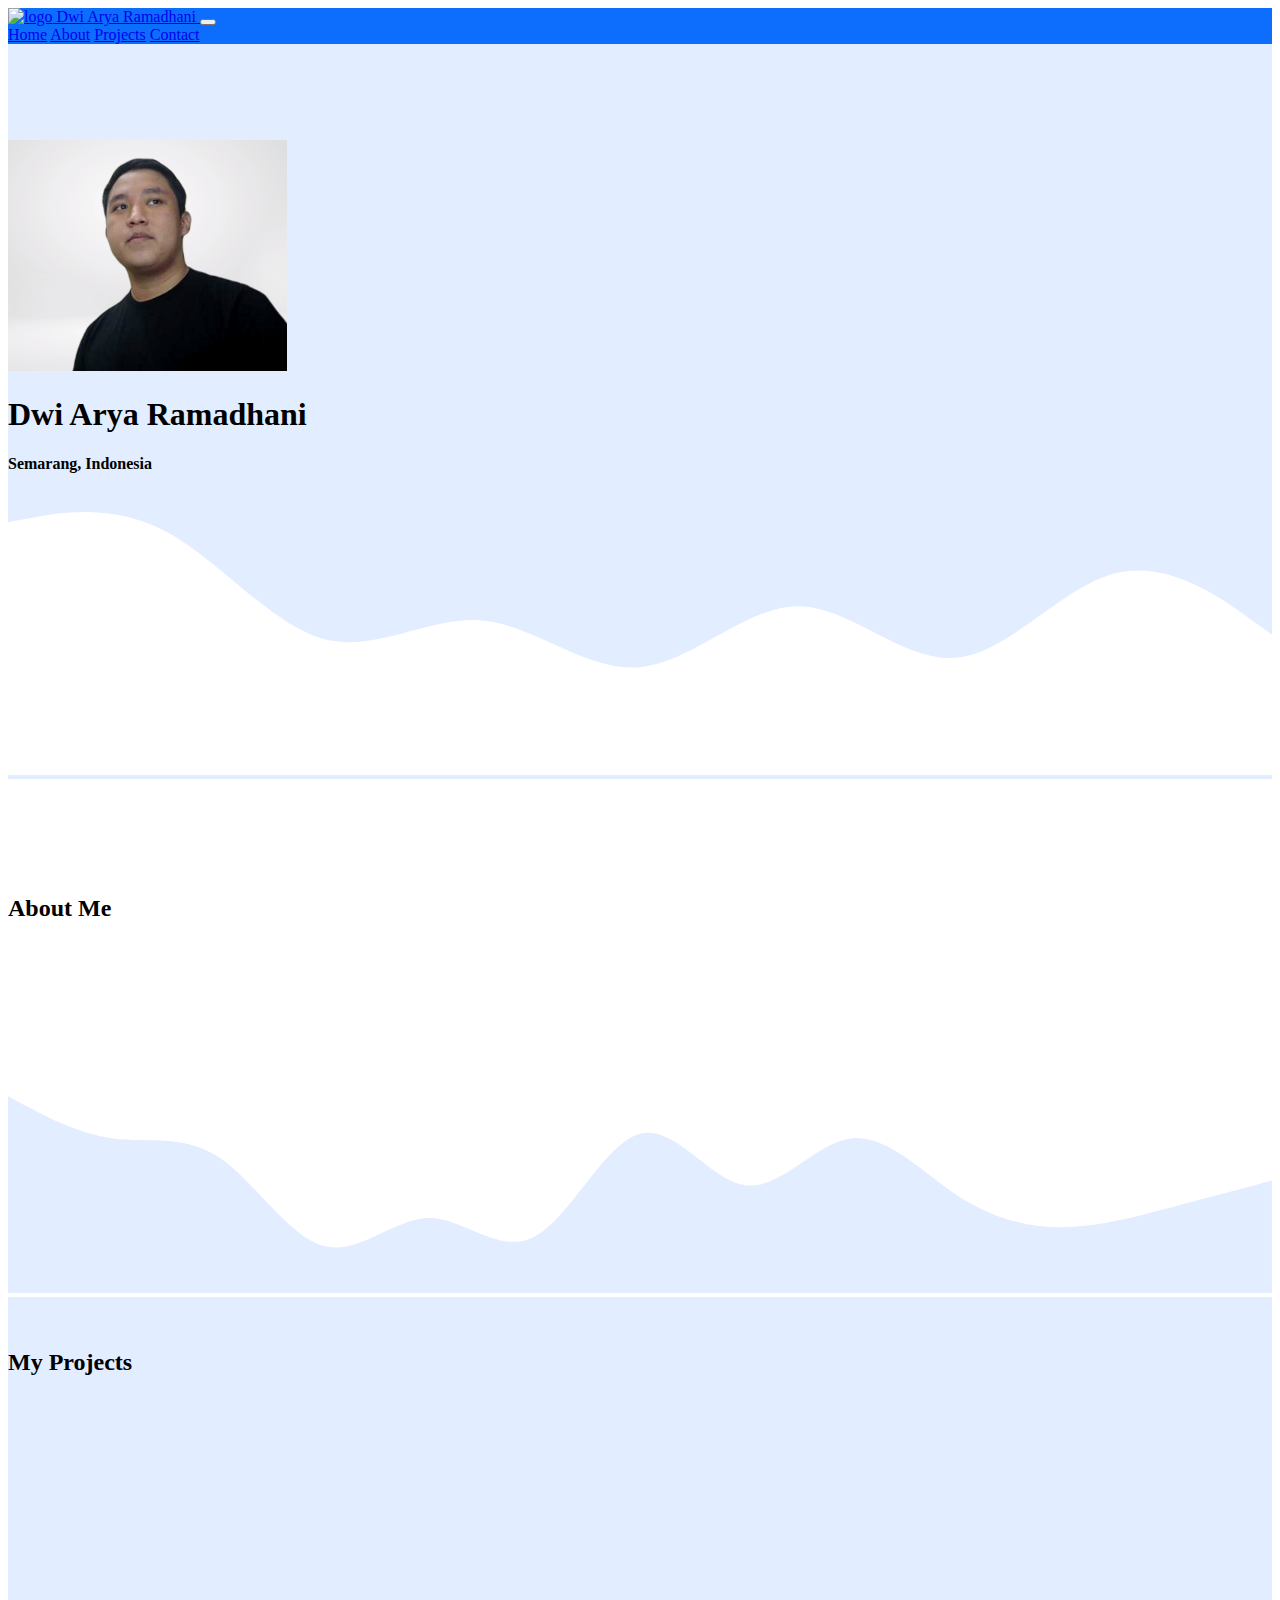
==== index.html @ 23745560 "Update Project 8 - Index" ====
<!doctype html>
<html lang="en">

<head>
    <!-- favicon -->
    <link rel="shortcut icon" href="images/favicon.ico" type="image/x-icon">
    <!-- Required meta tags -->
    <meta charset="utf-8">
    <meta name="viewport" content="width=device-width, initial-scale=1">

    <!-- Bootstrap Icons-->
    <link rel="stylesheet" href="https://cdn.jsdelivr.net/npm/bootstrap-icons@1.8.1/font/bootstrap-icons.css">

    <!-- AOS (Animate on Scroll Lib) -->
    <link rel="stylesheet" href="https://unpkg.com/aos@next/dist/aos.css" />

    <!-- Bootstrap CSS -->
    <link href="https://cdn.jsdelivr.net/npm/bootstrap@5.1.3/dist/css/bootstrap.min.css" rel="stylesheet"
        integrity="sha384-1BmE4kWBq78iYhFldvKuhfTAU6auU8tT94WrHftjDbrCEXSU1oBoqyl2QvZ6jIW3" crossorigin="anonymous">

    <!-- MDB -->
    <link href="https://cdnjs.cloudflare.com/ajax/libs/mdb-ui-kit/6.1.0/mdb.min.css" rel="stylesheet" />

    <!-- My CSS -->
    <link rel="stylesheet" href="styles.css">

    <!-- FontAwesome -->
    <link rel="stylesheet" href="https://cdnjs.cloudflare.com/ajax/libs/font-awesome/6.2.1/css/all.min.css"
        integrity="sha512-MV7K8+y+gLIBoVD59lQIYicR65iaqukzvf/nwasF0nqhPay5w/9lJmVM2hMDcnK1OnMGCdVK+iQrJ7lzPJQd1w=="
        crossorigin="anonymous" referrerpolicy="no-referrer" />

    <title>Portfolio - Dwi Arya Ramadhani</title>
</head>

<body>
    <!-- Navbar -->
    <nav class="navbar navbar-expand-lg navbar-dark shadow-sm fixed-top" style="background-color: #0d6efd;">
        <div class="container">
            <a class="navbar-brand" href="#">
                <img src="images/favicon.ico" alt="logo" width="30" height="24">
                Dwi Arya Ramadhani
            </a>
            <button class="navbar-toggler" type="button" data-bs-toggle="collapse" data-bs-target="#navbarNavAltMarkup"
                aria-controls="navbarNavAltMarkup" aria-expanded="false" aria-label="Toggle navigation">
                <span class="navbar-toggler-icon">
                    <i class="fa-solid fa-bars mt-1"></i>
                </span>
            </button>
            <div class="collapse navbar-collapse" id="navbarNavAltMarkup">
                <div class="navbar-nav ms-auto">
                    <a class="nav-link active" aria-current="page" href="#">Home</a>
                    <a class="nav-link" href="#about">About</a>
                    <a class="nav-link" href="#projects">Projects</a>
                    <a class="nav-link" href="#contact">Contact</a>
                </div>
            </div>
        </div>
    </nav>
    <!-- End of Navbar -->

    <!-- Jumbotron -->
    <section class="jumbotron text-center">

        <img src="images/profile.png" alt="Dwi Arya R" class="rounded-circle shadow">
        <h1 class="display-4 mt-2">Dwi Arya Ramadhani</h1>
        <h4 class="loc"><i class="fa-solid fa-map-location-dot"></i> Semarang, Indonesia</h4>
        <p class="lead"></p>
        <svg xmlns="http://www.w3.org/2000/svg" viewBox="0 0 1440 320">
            <path fill="#FFFF" fill-opacity="1"
                d="M0,32L30,26.7C60,21,120,11,180,42.7C240,75,300,149,360,165.3C420,181,480,139,540,144C600,149,660,203,720,197.3C780,192,840,128,900,128C960,128,1020,192,1080,186.7C1140,181,1200,107,1260,90.7C1320,75,1380,117,1410,138.7L1440,160L1440,320L1410,320C1380,320,1320,320,1260,320C1200,320,1140,320,1080,320C1020,320,960,320,900,320C840,320,780,320,720,320C660,320,600,320,540,320C480,320,420,320,360,320C300,320,240,320,180,320C120,320,60,320,30,320L0,320Z"
                style="--darkreader-inline-fill:#181a1b;"></path>
        </svg>
    </section>
    <!-- End of Jumbotron-->

    <!-- About -->
    <section id="about">
        <div class="container">
            <div class="row text-center mb-3">
                <div class="col">
                    <h2>About Me</h2>
                </div>
            </div>
            <div class="row justify-content-center fs-5" style="text-align: justify;">
                <div class="col-md-9" data-aos="fade-right" data-aos-offset="350" data-aos-duration="1000">
                    <p><b>Dwi Arya Ramadhani</b> biasa dipanggil "Arya", saya merupakan mahasiswa Teknik Informatika
                        Universitas Dian Nuswantoro yang memiliki
                        ketertarikan dan keahlian dalam mengembangkan dan mengelola aplikasi website maupun mobile.
                        Memiliki pengalaman dalam membuat dan mengelola aplikasi website seperti landing page, e-commerce/marketplace, dashboard
                        IoT, layanan konsultasi online, dan aplikasi pendaftaran kompetensi. Serta aplikasi mobile android seperti QR/Barcode Scanner, dan real-time dashboard dengan memanfaatkan IoT.</p>
                </div>
            </div>
        </div>
        <svg xmlns="http://www.w3.org/2000/svg" viewBox="0 0 1440 320">
            <path fill="#e2edff" fill-opacity="1"
                d="M0,96L20,106.7C40,117,80,139,120,144C160,149,200,139,240,165.3C280,192,320,256,360,266.7C400,277,440,235,480,234.7C520,235,560,277,600,256C640,235,680,149,720,138.7C760,128,800,192,840,197.3C880,203,920,149,960,144C1000,139,1040,181,1080,208C1120,235,1160,245,1200,245.3C1240,245,1280,235,1320,224C1360,213,1400,203,1420,197.3L1440,192L1440,320L1420,320C1400,320,1360,320,1320,320C1280,320,1240,320,1200,320C1160,320,1120,320,1080,320C1040,320,1000,320,960,320C920,320,880,320,840,320C800,320,760,320,720,320C680,320,640,320,600,320C560,320,520,320,480,320C440,320,400,320,360,320C320,320,280,320,240,320C200,320,160,320,120,320C80,320,40,320,20,320L0,320Z">
            </path>
        </svg>
    </section>
    <!-- End of About-->

    <!-- Projects -->
    <section id="projects">
        <div class="container mt-5">
            <div class="row text-center mb-3 justify-content-center">
                <div class="col">
                    <h2>My Projects</h2>
                </div>
            </div>
            <div class="row justify-content-center">
                <div class="row row-cols-1 row-cols-md-3 g-4">
                    <div class="col">
                        <div class="card h-100" data-aos="zoom-out-up" data-aos-offset="250" data-aos-duration="1000">
                            <img src="images/projects/webdartgamecorner.png" class="card-img-top mt-3"
                                alt="DartGameCorner" id="project1" style="cursor: pointer;">
                            <div class="card-body">
                                <h5 class="card-title" id="projectname1">DartGameCorner</h5>
                                <p class="card-text text-truncate" id="deskripsi1">Sebuah website e-commerce yang
                                    menyediakan berbagai produk digital dan layanan consignment game online dengan
                                    region Asia Pasifik. Pengguna dapat bertransaksi dan melakukan pembayaran secara
                                    online dengan berbagai macam pilihan payment gateway atau metode pembayaran yang
                                    telah disediakan.</p>
                                <a href="https://dartgamecorner.000webhostapp.com/" target="_blank"
                                    class="mt-auto btn-block text-center" id="prev1">Preview</a>
                            </div>
                        </div>
                    </div>
                    <div class="col">
                        <div class="card h-100" data-aos="zoom-out-up" data-aos-offset="250" data-aos-duration="1000">
                            <img src="images/projects/webpasariwak.png" class="card-img-top mt-3"
                                alt="PasarIwak E-Marketplace" id="project2" style="cursor: pointer;">
                            <div class="card-body">
                                <h5 class="card-title" id="projectname2">PasarIwak E-Marketplace</h5>
                                <p class="card-text text-truncate" id="deskripsi2">Aplikasi E-Marketplace ikan air tawar
                                    berbasis website yang menyediakan layanan jual beli untuk kelompok
                                    pembudidaya/petani ikan air tawar, penjual bibit dan pakan ikan dengan masyarakat
                                    yang dipantau langsung oleh Dinas Kelautan dan Perikanan setempat. Selain itu
                                    PasarIwak juga menyediakan layanan rekomendasi untuk pembelian bibit atau pakan ikan
                                    untuk pembudidaya/petani, serta layanan forum untuk melakukan diskusi secara online
                                    dengan dinas setempat maupun masyarakat.</p>
                                <a href="https://pasariwak.com/market" target="_blank"
                                    class="mt-auto btn-block text-center" id="prev2">Preview</a>
                            </div>
                        </div>
                    </div>
                    <div class="col">
                        <div class="card h-100" data-aos="zoom-out-up" data-aos-offset="250" data-aos-duration="1000">
                            <img src="images/projects/webiotpasariwak.png" class="card-img-top mt-3" alt="IoT PasarIwak"
                                id="project3" style="cursor: pointer;">
                            <div class="card-body">
                                <h5 class="card-title" id="projectname3">IoT PasarIwak</h5>
                                <p class="card-text text-truncate" id="deskripsi3">Dashboard dengan menerapkan konsep
                                    Internet of Things (IoT) untuk memonitoring data
                                    lingkungan kolam pembudidaya/petani ikan air tawar menggunakan Application
                                    Programming Interface (API) untuk menerima data lingkungan dari alat sensor Arduino
                                    secara realtime.
                                </p>
                                <a href="https://iot.pasariwak.com/" target="_blank"
                                    class="mt-auto btn-block text-center" id="prev3">Preview</a>
                            </div>
                        </div>
                    </div>
                    <div class="col">
                        <div class="card h-100" data-aos="zoom-out-up" data-aos-offset="250" data-aos-duration="1000">
                            <img src="images/projects/websithole.png" class="card-img-top mt-3"
                                alt="SITHOLE - Pengadilan Negeri Kota Semarang" id="project4" style="cursor: pointer;">
                            <div class="card-body">
                                <h5 class="card-title" id="projectname4">SITHOLE - Pengadilan Negeri Kota Semarang</h5>
                                <p class="card-text text-truncate" id="deskripsi4">Aplikasi layanan konsultasi
                                    hukum berbasis website yang menyediakan layanan konsultasi berupa meeting
                                    video online, live chat online, serta pendataan konsultasi offline.</p>
                                <a href="https://pn-semarangkota.go.id/sithole/" target="_blank"
                                    class="mt-auto btn-block text-center" id="prev4">Preview</a>
                            </div>
                        </div>
                    </div>
                    <div class="col">
                        <div class="card h-100" data-aos="zoom-out-up" data-aos-offset="250" data-aos-duration="1000">
                            <img src="images/projects/iotpasariwakapp.png" class="card-img-top mt-3"
                                alt="QRBarcode Scanner App" id="project5" style="cursor: pointer;">
                            <div class="card-body">
                                <h5 class="card-title" id="projectname5">Iot PasarIwak App</h5>
                                <p class="card-text text-truncate" id="deskripsi5">Aplikasi berbasis android yang
                                    bermanfaat untuk memantau kolam petani ikan dengan cara menampilkan data ph, suhu,
                                    dan intensitas cahaya secara realtime.</p>
                                <a href="#" target="_blank" class="mt-auto btn-block text-center" id="prev5">Preview</a>
                            </div>
                        </div>
                    </div>
                    <div class="col">
                        <div class="card h-100" data-aos="zoom-out-up" data-aos-offset="250" data-aos-duration="1000">
                            <img src="images/projects/qrbarcodescannerapp.png" class="card-img-top mt-3"
                                alt="QRBarcode Scanner App" id="project6" style="cursor: pointer;">
                            <div class="card-body">
                                <h5 class="card-title" id="projectname6">QRBarcode Scanner App</h5>
                                <p class="card-text text-truncate" id="deskripsi6">Aplikasi berbasis android ini
                                    bermanfaat untuk memberitahu pengguna pesan yang tersimpan pada qrcode atau barcode
                                    tersebut. Pada versi 1.0 terdapat fitur scanner, tampilan hasil scan, buka hasil
                                    scan melalui browser, simpan atau copy hasil scan kedalam clipboard android, dan
                                    share hasil scan.</p>
                                <a href="https://github.com/dwaryarr/QRBarcode-Scanner/releases/tag/v1.0/"
                                    target="_blank" class="mt-auto btn-block text-center" id="prev6">Preview</a>
                            </div>
                        </div>
                    </div>
                    <div class="col">
                        <div class="card h-100" data-aos="zoom-out-up" data-aos-offset="250" data-aos-duration="1000">
                            <img src="images/projects/weblspudinus.png" class="card-img-top mt-3" alt="LSP UDINUS"
                                id="project7" style="cursor: pointer;">
                            <div class="card-body">
                                <h5 class="card-title" id="projectname7">LSP UDINUS Website</h5>
                                <p class="card-text text-truncate" id="deskripsi7">Aplikasi berbasis website terdapat
                                    dua bagian yaitu halaman landing page dan halaman user yang terdiri dari beberapa
                                    tingkatan user. Beberapa fitur diantaranya yaitu pendaftaran asesmen atau
                                    sertifikasi, pelaksanaan asesmen mandiri, mengelola data sertifikasi, serta mencetak
                                    output sertifikasi dari Lembaga Sertifikasi Profesi Universitas Dian Nuswantoro atau
                                    LSP UDINUS.</p>
                                <a href="https://lsp.dinus.ac.id/" target="_blank" class="mt-auto btn-block text-center"
                                    id="prev7">Preview</a>
                            </div>
                        </div>
                    </div>
                    <div class="col">
                        <div class="card h-100" data-aos="zoom-out-up" data-aos-offset="250" data-aos-duration="1000">
                            <img src="images/projects/karyaindonesia.jpg" class="card-img-top mt-3" alt="Karya Indoensia"
                                id="project8" style="cursor: pointer;">
                            <div class="card-body">
                                <h5 class="card-title" id="projectname8">Karya Indoensia Website</h5>
                                <p class="card-text text-truncate" id="deskripsi8">Platform berbasis website yang menyediakan layanan jual beli karya entertainment seperti music serta royalty.</p>
                                <a href="https://prototype-karya-indonesia.000webhostapp.com/" target="_blank" class="mt-auto btn-block text-center"
                                    id="prev8">Preview</a>
                            </div>
                        </div>
                    </div>

                    <!-- ImageModal -->
                    <div id="imgModal" class="imgmodal">
                        <span class="close">&times;</span>
                        <img class="imgmodal-content" id="modalimg">
                        <center>
                            <a href="#" class="btn btn-outline-primary" id="prevbtn" target="_blank"
                                style="margin-bottom: 2%; margin-top: -100%;">Preview</a>
                        </center>
                        <div class="text-center h4 text-light" id="nameproj"></div>
                        <div id="caption" style="text-align: justify;"></div>
                    </div>
                </div>
            </div>
        </div>
        <svg xmlns="http://www.w3.org/2000/svg" viewBox="0 0 1440 320">
            <path fill="#ffffff" fill-opacity="1"
                d="M0,160L20,176C40,192,80,224,120,218.7C160,213,200,171,240,160C280,149,320,171,360,170.7C400,171,440,149,480,160C520,171,560,213,600,245.3C640,277,680,299,720,304C760,309,800,299,840,250.7C880,203,920,117,960,101.3C1000,85,1040,139,1080,165.3C1120,192,1160,192,1200,165.3C1240,139,1280,85,1320,85.3C1360,85,1400,139,1420,165.3L1440,192L1440,320L1420,320C1400,320,1360,320,1320,320C1280,320,1240,320,1200,320C1160,320,1120,320,1080,320C1040,320,1000,320,960,320C920,320,880,320,840,320C800,320,760,320,720,320C680,320,640,320,600,320C560,320,520,320,480,320C440,320,400,320,360,320C320,320,280,320,240,320C200,320,160,320,120,320C80,320,40,320,20,320L0,320Z">
            </path>
        </svg>
    </section>
    <!-- End of Projects -->

    <!-- Social Media -->
    <section id="social-media">
        <div class="container">
            <div class="row text-center mb-3">
                <div class="col">
                    <h2>Social Media</h2>
                </div>
            </div>
            <div class="row justify-content-center">
                <div class="row row-cols-1 row-cols-md-3 g-4">
                    <div class="col">
                        <a href="https://github.com/dwaryarr" target="_blank" class="text-decoration-none text-body">
                            <div class="card h-100" data-aos="zoom-out-up" data-aos-offset="250"
                                data-aos-duration="1000">
                                <i class="fa-brands fa-github fa-7x text-center m-3"></i>
                                <div class="card-body text-center">
                                    <h5 class="card-title">GitHub</h5>
                                </div>
                            </div>
                        </a>
                    </div>
                    <div class="col">
                        <a href="https://twitter.com/aryaramdhni_" target="_blank"
                            class="text-decoration-none text-body">
                            <div class="card h-100" data-aos="zoom-out-up" data-aos-offset="250"
                                data-aos-duration="1000">
                                <i class="fa-brands fa-twitter fa-7x text-center m-3"></i>
                                <div class="card-body text-center">
                                    <h5 class="card-title">Twitter</h5>
                                </div>
                            </div>
                        </a>
                    </div>
                    <div class="col">
                        <a href="https://www.instagram.com/aryaramdhni_/" target="_blank"
                            class="text-decoration-none text-body">
                            <div class="card h-100" data-aos="zoom-out-up" data-aos-offset="250"
                                data-aos-duration="1000">
                                <i class="fa-brands fa-instagram fa-7x text-center m-3"></i>
                                <div class="card-body text-center">
                                    <h5 class="card-title">Instagram</h5>

                                </div>
                            </div>
                        </a>
                    </div>
                    <div class="col">
                        <a href="https://www.facebook.com/aryaramdhni/" target="_blank"
                            class="text-decoration-none text-body">
                            <div class="card h-100" data-aos="zoom-out-up" data-aos-offset="250"
                                data-aos-duration="1000">
                                <i class="fa-brands fa-facebook fa-7x text-center m-3"></i>
                                <div class="card-body text-center">
                                    <h5 class="card-title">Facebook</h5>
                                </div>
                            </div>
                        </a>
                    </div>
                    <div class="col">
                        <a href="https://discord.gg/xTU55gVqBV" target="_blank" class="text-decoration-none text-body">
                            <div class="card h-100" data-aos="zoom-out-up" data-aos-offset="250"
                                data-aos-duration="1000">
                                <i class="fa-brands fa-discord fa-7x text-center m-3"></i>
                                <div class="card-body text-center">
                                    <h5 class="card-title">Discord - dwaryar#9476</h5>
                                </div>
                            </div>
                        </a>
                    </div>
                    <div class="col">
                        <a href="https://wa.me/6282138152519" target="_blank" class="text-decoration-none text-body">
                            <div class="card h-100" data-aos="zoom-out-up" data-aos-offset="250"
                                data-aos-duration="1000">
                                <i class="fa-brands fa-whatsapp fa-7x text-center m-3"></i>
                                <div class="card-body text-center">
                                    <h5 class="card-title">Whatsapp</h5>

                                </div>
                            </div>
                        </a>
                    </div>

                </div>
            </div>
        </div>
        </div>

    </section>
    <!-- End of Gallery -->

    <!-- Contact -->
    <section id="contact">
        <div class="container">
            <div class="row text-center mb-3 justify-content-center">
                <div class="col">
                    <h2>Contact Me</h2>
                </div>
            </div>
            <div class="row mb-3 justify-content-center">
                <div class="col-md-8">
                    <div class="alert alert-success alert-dismissible fade show d-none my-alert" role="alert">
                        <strong>Terima kasih!</strong> Pesan anda berhasil terkirim.
                        <button type="button" class="btn-close" data-bs-dismiss="alert" aria-label="Close"></button>
                    </div>
                    <form name="dwiaryar-portoweb-contact-form">
                        <div class="mb-3">
                            <label for="name" class="form-label">Nama Lengkap</label>
                            <input type="text" class="form-control" id="name" name="nama" aria-describedby="name"
                                required>
                        </div>
                        <div class="mb-3">
                            <label for="email" class="form-label">Email</label>
                            <input type="email" class="form-control" id="email" name="email" aria-describedby="email"
                                required>
                        </div>
                        <div class="mb-3">
                            <label for="pesan" class="form-label">Pesan</label>
                            <textarea class="form-control" id="pesan" name="pesan" rows="3" required></textarea>
                        </div>
                        <div class="d-grid">
                            <button type="submit" class="btn btn-primary btn-kirim">Kirim</button>
                            <button class="btn btn-primary btn-loading d-none" type="button" disabled>
                                <span class="spinner-border spinner-border-sm" role="status" aria-hidden="true"></span>
                                Loading...
                            </button>
                        </div>
                    </form>
                </div>
            </div>
        </div>
        <svg xmlns="http://www.w3.org/2000/svg" viewBox="0 0 1440 320">
            <path fill="#0d6efd" fill-opacity="1"
                d="M0,192L18.5,202.7C36.9,213,74,235,111,208C147.7,181,185,107,222,106.7C258.5,107,295,181,332,208C369.2,235,406,213,443,181.3C480,149,517,107,554,101.3C590.8,96,628,128,665,154.7C701.5,181,738,203,775,186.7C812.3,171,849,117,886,128C923.1,139,960,213,997,218.7C1033.8,224,1071,160,1108,122.7C1144.6,85,1182,75,1218,69.3C1255.4,64,1292,64,1329,80C1366.2,96,1403,128,1422,144L1440,160L1440,320L1421.5,320C1403.1,320,1366,320,1329,320C1292.3,320,1255,320,1218,320C1181.5,320,1145,320,1108,320C1070.8,320,1034,320,997,320C960,320,923,320,886,320C849.2,320,812,320,775,320C738.5,320,702,320,665,320C627.7,320,591,320,554,320C516.9,320,480,320,443,320C406.2,320,369,320,332,320C295.4,320,258,320,222,320C184.6,320,148,320,111,320C73.8,320,37,320,18,320L0,320Z">
            </path>
        </svg>
    </section>
    <!-- End of Contact -->

    <!-- Footer -->
    <footer class="text-white pb-5" style="background-color: #0d6efd;">
        <div class="container">
            <div class="row">
                <div class="col text-center">
                    <p>Created with <i class="text-danger fa-solid fa-heart fa-beat"
                            style="--fa-animation-duration: 2s;"></i> by <a href="https://github.com/dwaryarr/"
                            target="_blank" class="text-white fw-bold">dwaryarr</a></p>

                </div>
            </div>
        </div>
        <!-- End of Footer -->

        <!-- Option 1: Bootstrap Bundle with Popper -->
        <script src="https://cdn.jsdelivr.net/npm/bootstrap@5.1.3/dist/js/bootstrap.bundle.min.js"
            integrity="sha384-ka7Sk0Gln4gmtz2MlQnikT1wXgYsOg+OMhuP+IlRH9sENBO0LRn5q+8nbTov4+1p"
            crossorigin="anonymous"></script>

        <!-- MDB -->
        <script type="text/javascript"
            src="https://cdnjs.cloudflare.com/ajax/libs/mdb-ui-kit/6.1.0/mdb.min.js"></script>

        <!-- AOS -->
        <script src="https://unpkg.com/aos@next/dist/aos.js"></script>

        <script type="text/javascript">
            const galleryImage = document.querySelectorAll('.gallery-img');

            galleryImage.forEach((img, i) => {
                img.dataset.aos = 'fade-down';
                img.dataset.aosDelay = i * 100;
                img.dataset.aosDuration = 1000;
            });

            AOS.init({
                once: true,
                duration: 1000
            });
        </script>

        <script type="text/javascript" src="./scripts.js"></script>

        <!-- GSAP -->
        <script src="https://cdnjs.cloudflare.com/ajax/libs/gsap/3.9.1/gsap.min.js"></script>
        <script src="https://cdnjs.cloudflare.com/ajax/libs/gsap/3.9.1/TextPlugin.min.js"></script>
        <script type="text/javascript">
            gsap.registerPlugin(TextPlugin);
            gsap.to('.lead', {
                duration: 1.5, delay: 1.5, text: 'Fullstack Developer'
            });
            gsap.from('.jumbotron img', {
                duration: 1,
                opacity: 0,
                y: -100,
                rotateY: -360
            });
            gsap.from('.navbar', {
                duration: 1.5,
                opacity: 0,
                y: '-100%',
                ease: 'bounce'
            });
            gsap.from('.display-4', {
                duration: 1,
                opacity: 0,
                x: -50,
                delay: 0.5,
                ease: 'back'
            });
            gsap.from('.loc', {
                duration: 1,
                opacity: 0,
                x: -50,
                delay: 0.5,
                ease: 'back'
            });
        </script>
</body>

</html>
---- styles.css ----
.jumbotron {
    padding-top: 6rem;
    background-color: #e2edff;
}

#projects {
    padding-top: 2rem;
    background-color: #e2edff;
}

section {
    padding-top: 6rem;
}

.img-projects {
    width: 1920;
    height: 1080;
}

.gallery-img {
    width: 75%;
}

#gallery .row>* {
    padding: 0%;
}

/* images projects */
/* The Modal (background) */
.imgmodal {
    display: none; /* Hidden by default */
    position: fixed; /* Stay in place */
    z-index: 1; /* Sit on top */
    padding-top: 200px; /* Location of the box */
    left: 0;
    top: 0;
    width: 100%; /* Full width */
    height: 100%; /* Full height */
    overflow: auto; /* Enable scroll if needed */
    background-color: rgb(0,0,0); /* Fallback color */
    background-color: rgba(0,0,0,0.9); /* Black w/ opacity */
  }

  /* Modal Content (image) */
  .imgmodal-content {
    margin: auto;
    display: block;
    width: 80%;
    max-width: 1280px;
  }

  /* Caption of Modal Image */
  #caption {
    margin: auto;
    display: block;
    width: 80%;
    max-width: 700px;
    text-align: center;
    color: #ccc;
    padding: 10px 0;
    height: 150px;
    margin-bottom: 150px
  }

  /* Add Animation */
  .imgmodal-content, #caption {
    -webkit-animation-name: zoom;
    -webkit-animation-duration: 0.6s;
    animation-name: zoom;
    animation-duration: 0.6s;
  }

  @-webkit-keyframes zoom {
    from {-webkit-transform:scale(0)}
    to {-webkit-transform:scale(1)}
  }

  @keyframes zoom {
    from {transform:scale(0)}
    to {transform:scale(1)}
  }

  /* The Close Button */
  .close {
    position: absolute;
    top: 95px;
    right: 95px;
    color: #f1f1f1;
    font-size: 40px;
    font-weight: bold;
    transition: 0.3s;
  }

  .close:hover,
  .close:focus {
    color: #bbb;
    text-decoration: none;
    cursor: pointer;
  }

  /* 100% Image Width on Smaller Screens */
  @media only screen and (max-width: 700px){
    .imgmodal-content {
      width: 100%;
    }
  }

  /* Card Hover */
  .card:hover{
    transform: scale(1.05);
 box-shadow: 0 10px 20px rgba(0,0,0,.12), 0 4px 8px rgba(0,0,0,.06);
}
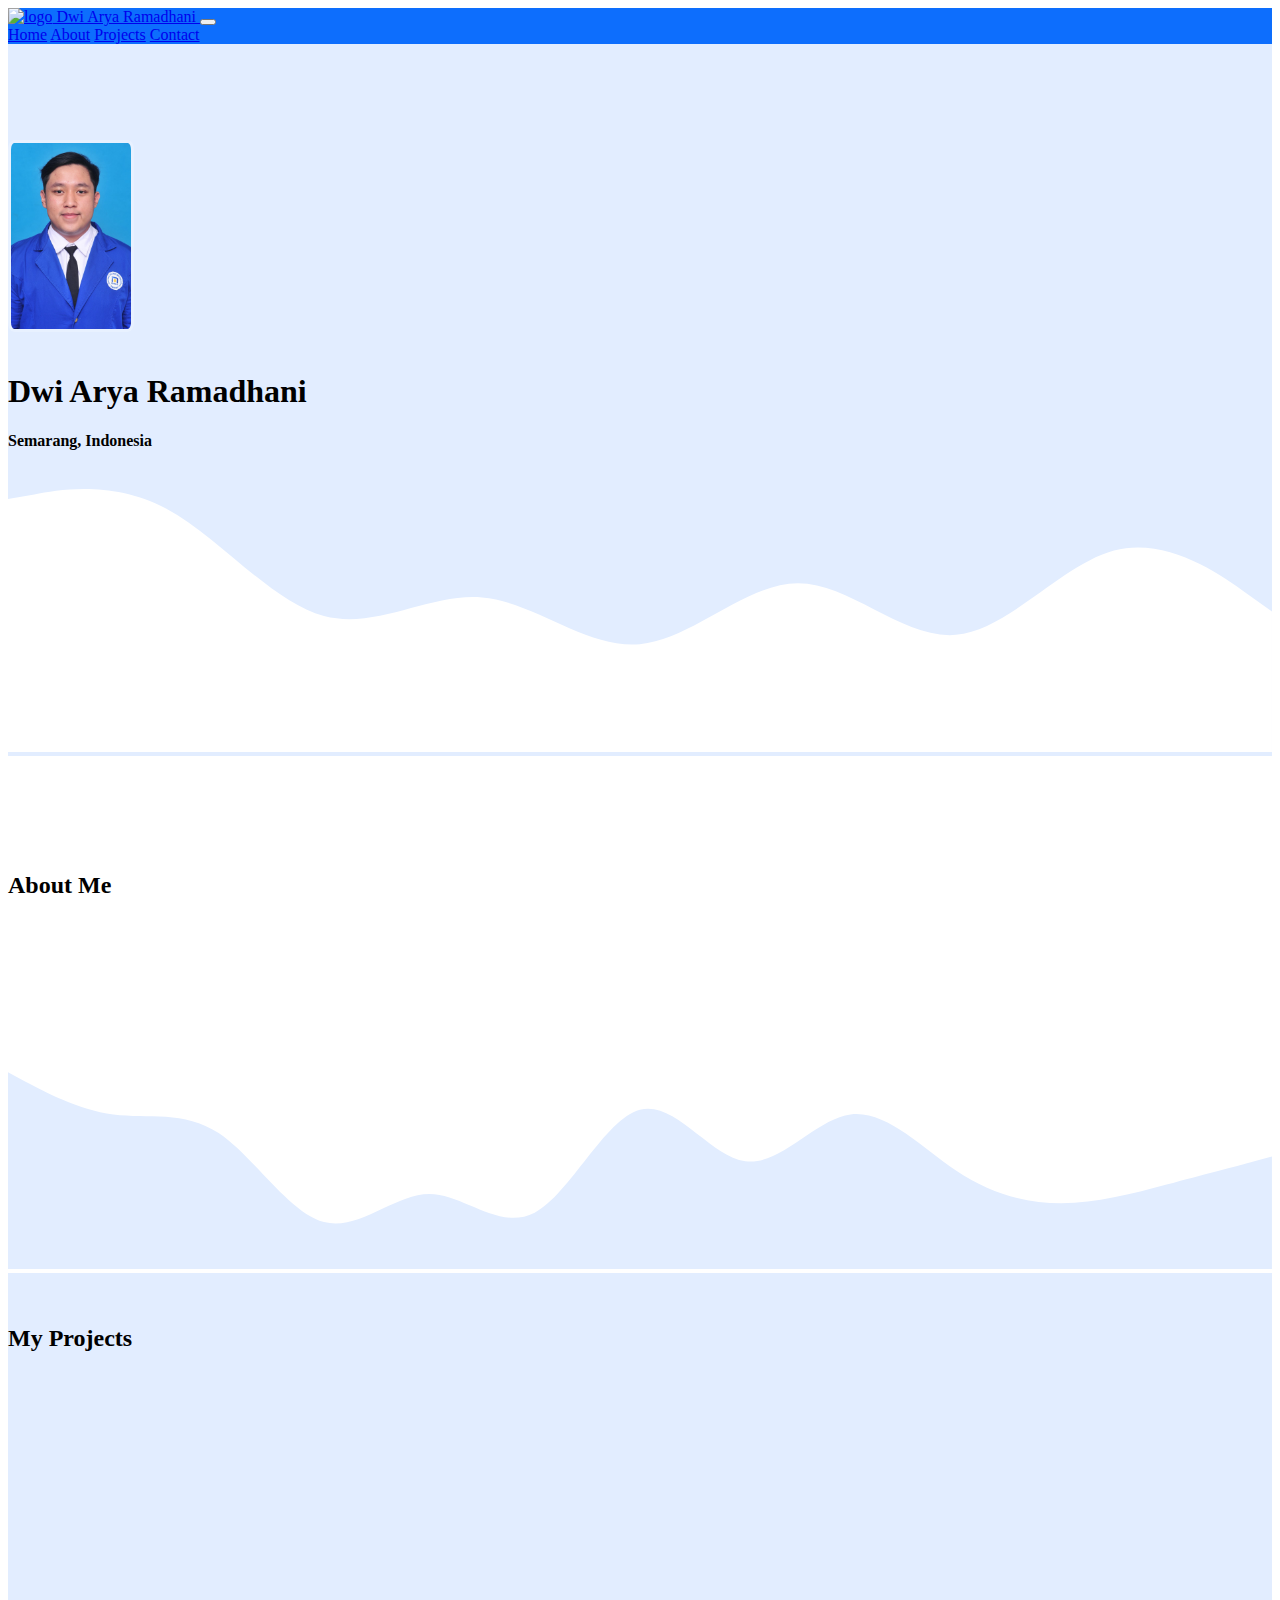
==== commit 8548ccd6: "Update Image - Index" ====
--- a/index.html
+++ b/index.html
@@ -25,7 +25,7 @@
     <link rel="stylesheet" href="styles.css">
 
     <!-- FontAwesome -->
-    <link rel="stylesheet" href="https://cdnjs.cloudflare.com/ajax/libs/font-awesome/6.2.1/css/all.min.css"
+    <link rel="stylesheet" href="https://cdnjs.cloudflare.com/ajax/libs/font-awesome/6.4.2/css/all.min.css"
         integrity="sha512-MV7K8+y+gLIBoVD59lQIYicR65iaqukzvf/nwasF0nqhPay5w/9lJmVM2hMDcnK1OnMGCdVK+iQrJ7lzPJQd1w=="
         crossorigin="anonymous" referrerpolicy="no-referrer" />
 
@@ -61,7 +61,7 @@
     <!-- Jumbotron -->
     <section class="jumbotron text-center">
 
-        <img src="images/profile.png" alt="Dwi Arya R" class="rounded-circle shadow">
+        <img src="images/profile.jpg" alt="Dwi Arya R" class="profile-img shadow">
         <h1 class="display-4 mt-2">Dwi Arya Ramadhani</h1>
         <h4 class="loc"><i class="fa-solid fa-map-location-dot"></i> Semarang, Indonesia</h4>
         <p class="lead"></p>
@@ -281,7 +281,7 @@
                             class="text-decoration-none text-body">
                             <div class="card h-100" data-aos="zoom-out-up" data-aos-offset="250"
                                 data-aos-duration="1000">
-                                <i class="fa-brands fa-twitter fa-7x text-center m-3"></i>
+                                <i class="fa-brands fa-x-twitter fa-7x text-center m-3"></i>
                                 <div class="card-body text-center">
                                     <h5 class="card-title">Twitter</h5>
                                 </div>
--- a/styles.css
+++ b/styles.css
@@ -1,112 +1,140 @@
 .jumbotron {
-    padding-top: 6rem;
-    background-color: #e2edff;
+  padding-top: 6rem;
+  background-color: #e2edff;
 }
 
 #projects {
-    padding-top: 2rem;
-    background-color: #e2edff;
+  padding-top: 2rem;
+  background-color: #e2edff;
 }
 
 section {
-    padding-top: 6rem;
+  padding-top: 6rem;
+}
+
+.profile-img {
+  width: 120px;
+  object-fit: cover;
+  border-radius: 5%;
+  border: 3px solid #ffffff3b;
+  margin-bottom: 1rem;
 }
 
 .img-projects {
-    width: 1920;
-    height: 1080;
+  width: 1920;
+  height: 1080;
 }
 
 .gallery-img {
-    width: 75%;
+  width: 75%;
 }
 
 #gallery .row>* {
-    padding: 0%;
+  padding: 0%;
 }
 
 /* images projects */
 /* The Modal (background) */
 .imgmodal {
-    display: none; /* Hidden by default */
-    position: fixed; /* Stay in place */
-    z-index: 1; /* Sit on top */
-    padding-top: 200px; /* Location of the box */
-    left: 0;
-    top: 0;
-    width: 100%; /* Full width */
-    height: 100%; /* Full height */
-    overflow: auto; /* Enable scroll if needed */
-    background-color: rgb(0,0,0); /* Fallback color */
-    background-color: rgba(0,0,0,0.9); /* Black w/ opacity */
+  display: none;
+  /* Hidden by default */
+  position: fixed;
+  /* Stay in place */
+  z-index: 1;
+  /* Sit on top */
+  padding-top: 200px;
+  /* Location of the box */
+  left: 0;
+  top: 0;
+  width: 100%;
+  /* Full width */
+  height: 100%;
+  /* Full height */
+  overflow: auto;
+  /* Enable scroll if needed */
+  background-color: rgb(0, 0, 0);
+  /* Fallback color */
+  background-color: rgba(0, 0, 0, 0.9);
+  /* Black w/ opacity */
+}
+
+/* Modal Content (image) */
+.imgmodal-content {
+  margin: auto;
+  display: block;
+  width: 80%;
+  max-width: 1280px;
+}
+
+/* Caption of Modal Image */
+#caption {
+  margin: auto;
+  display: block;
+  width: 80%;
+  max-width: 700px;
+  text-align: center;
+  color: #ccc;
+  padding: 10px 0;
+  height: 150px;
+  margin-bottom: 150px
+}
+
+/* Add Animation */
+.imgmodal-content,
+#caption {
+  -webkit-animation-name: zoom;
+  -webkit-animation-duration: 0.6s;
+  animation-name: zoom;
+  animation-duration: 0.6s;
+}
+
+@-webkit-keyframes zoom {
+  from {
+    -webkit-transform: scale(0)
   }
 
-  /* Modal Content (image) */
-  .imgmodal-content {
-    margin: auto;
-    display: block;
-    width: 80%;
-    max-width: 1280px;
+  to {
+    -webkit-transform: scale(1)
+  }
+}
+
+@keyframes zoom {
+  from {
+    transform: scale(0)
   }
 
-  /* Caption of Modal Image */
-  #caption {
-    margin: auto;
-    display: block;
-    width: 80%;
-    max-width: 700px;
-    text-align: center;
-    color: #ccc;
-    padding: 10px 0;
-    height: 150px;
-    margin-bottom: 150px
+  to {
+    transform: scale(1)
   }
+}
 
-  /* Add Animation */
-  .imgmodal-content, #caption {
-    -webkit-animation-name: zoom;
-    -webkit-animation-duration: 0.6s;
-    animation-name: zoom;
-    animation-duration: 0.6s;
+/* The Close Button */
+.close {
+  position: absolute;
+  top: 95px;
+  right: 95px;
+  color: #f1f1f1;
+  font-size: 40px;
+  font-weight: bold;
+  transition: 0.3s;
+}
+
+.close:hover,
+.close:focus {
+  color: #bbb;
+  text-decoration: none;
+  cursor: pointer;
+}
+
+/* 100% Image Width on Smaller Screens */
+@media only screen and (max-width: 700px) {
+  .imgmodal-content {
+    width: 100%;
   }
+}
 
-  @-webkit-keyframes zoom {
-    from {-webkit-transform:scale(0)}
-    to {-webkit-transform:scale(1)}
-  }
-
-  @keyframes zoom {
-    from {transform:scale(0)}
-    to {transform:scale(1)}
-  }
-
-  /* The Close Button */
-  .close {
-    position: absolute;
-    top: 95px;
-    right: 95px;
-    color: #f1f1f1;
-    font-size: 40px;
-    font-weight: bold;
-    transition: 0.3s;
-  }
-
-  .close:hover,
-  .close:focus {
-    color: #bbb;
-    text-decoration: none;
-    cursor: pointer;
-  }
-
-  /* 100% Image Width on Smaller Screens */
-  @media only screen and (max-width: 700px){
-    .imgmodal-content {
-      width: 100%;
-    }
-  }
-
-  /* Card Hover */
-  .card:hover{
-    transform: scale(1.05);
- box-shadow: 0 10px 20px rgba(0,0,0,.12), 0 4px 8px rgba(0,0,0,.06);
+/* Card Hover */
+.card:hover {
+  transform: scale(1.05);
+  box-shadow: 0 10px 20px rgba(0, 0, 0, .12), 0 4px 8px rgba(0, 0, 0, .06);
 }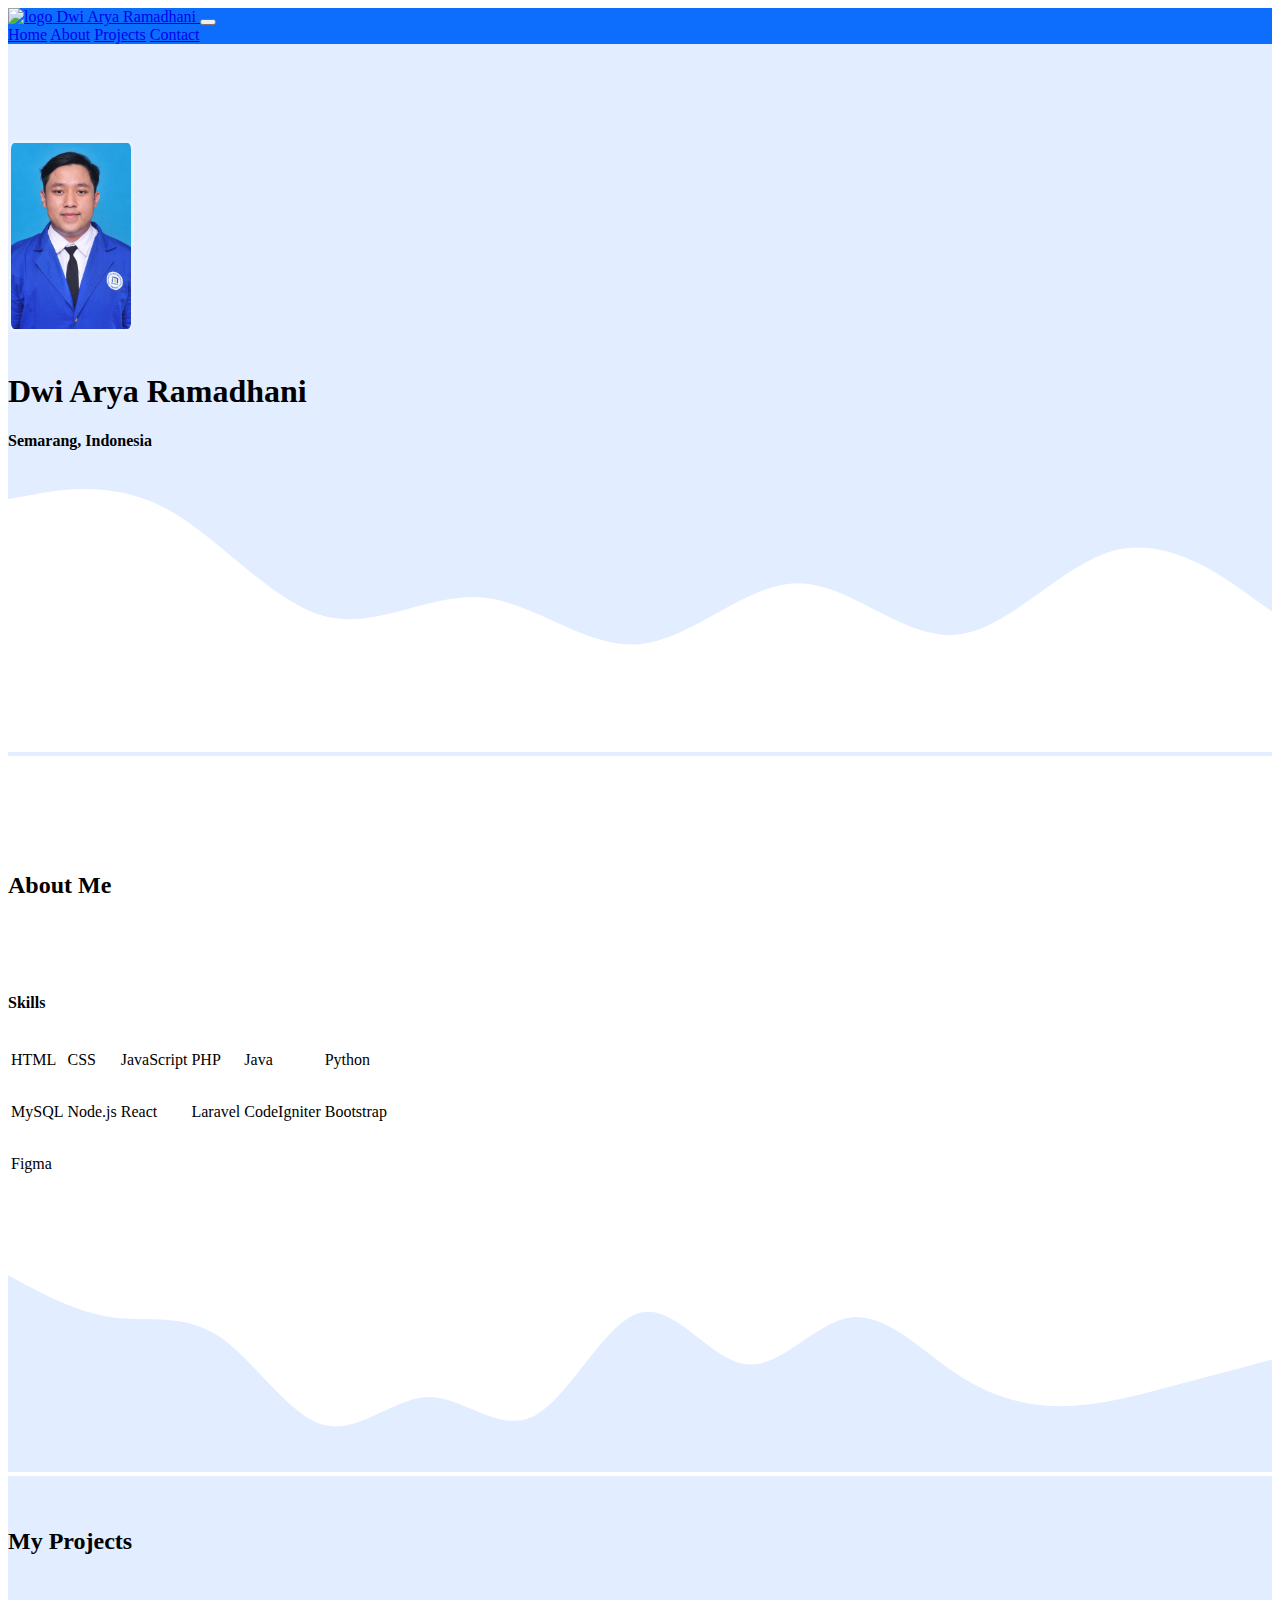
==== commit 04e0be73: "Update Index" ====
--- a/index.html
+++ b/index.html
@@ -26,7 +26,7 @@
 
     <!-- FontAwesome -->
     <link rel="stylesheet" href="https://cdnjs.cloudflare.com/ajax/libs/font-awesome/6.4.2/css/all.min.css"
-        integrity="sha512-MV7K8+y+gLIBoVD59lQIYicR65iaqukzvf/nwasF0nqhPay5w/9lJmVM2hMDcnK1OnMGCdVK+iQrJ7lzPJQd1w=="
+        integrity="sha512-z3gLpd7yknf1YoNbCzqRKc4qyor8gaKU1qmn+CShxbuBusANI9QpRohGBreCFkKxLhei6S9CQXFEbbKuqLg0DA=="
         crossorigin="anonymous" referrerpolicy="no-referrer" />
 
     <title>Portfolio - Dwi Arya Ramadhani</title>
@@ -83,12 +83,65 @@
             </div>
             <div class="row justify-content-center fs-5" style="text-align: justify;">
                 <div class="col-md-9" data-aos="fade-right" data-aos-offset="350" data-aos-duration="1000">
-                    <p><b>Dwi Arya Ramadhani</b> biasa dipanggil "Arya", saya merupakan mahasiswa Teknik Informatika
+                    <p><b>Dwi Arya Ramadhani</b> biasa dipanggil "Arya", saya merupakan mahasiswa Sistem Informasi
                         Universitas Dian Nuswantoro yang memiliki
-                        ketertarikan dan keahlian dalam mengembangkan dan mengelola aplikasi website maupun mobile.
-                        Memiliki pengalaman dalam membuat dan mengelola aplikasi website seperti landing page, e-commerce/marketplace, dashboard
-                        IoT, layanan konsultasi online, dan aplikasi pendaftaran kompetensi. Serta aplikasi mobile android seperti QR/Barcode Scanner, dan real-time dashboard dengan memanfaatkan IoT.</p>
-                </div>
+                        ketertarikan dan keahlian dalam mengembangkan aplikasi website maupun mobile.
+                        Memiliki pengalaman dalam pengembangan aplikasi website seperti landing page,
+                        e-commerce/marketplace, dashboard
+                        IoT, layanan konsultasi online, learning management system (LMS), dan aplikasi pendaftaran uji
+                        kompetensi. Serta aplikasi mobile
+                        android seperti QR/Barcode Scanner, dan real-time dashboard dengan memanfaatkan IoT.</p>
+                </div>
+            </div>
+            <div class="row">
+                <h4 class="text-center">Skills</h4>
+                <table class="mt-5">
+                    <tr style="height: 50px;">
+                        <td class="text-center">
+                            <i class="fa-brands fa-html5 fa-2xl" style="color: #E34F26;"></i> HTML
+                        </td>
+                        <td class="text-center">
+                            <i class="fa-brands fa-css3 fa-2xl" style="color: #1572B6;"></i> CSS
+                        </td>
+                        <td class="text-center">
+                            <i class="fa-brands fa-js fa-2xl" style="color: #F7DF1E;"></i> JavaScript
+                        </td>
+                        <td class="text-center">
+                            <i class="fa-brands fa-php fa-2xl" style="color: #777BB4;"></i> PHP
+                        </td>
+                        <td class="text-center">
+                            <i class="fa-brands fa-java fa-2xl" style="color: #b63535;"></i> Java
+                        </td>
+                        <td class="text-center">
+                            <i class="fa-brands fa-python fa-2xl" style="color: #3776AB;"></i> Python
+                        </td>
+                    </tr>
+                    <tr style="height: 50px;">
+                        <td class="text-center">
+                            <i class="fa-solid fa-database fa-2xl" style="color: #74C0FC;"></i> MySQL
+                        </td>
+                        <td class="text-center">
+                            <i class="fa-brands fa-node-js fa-2xl" style="color: #8CC84B;"></i> Node.js
+                        </td>
+                        <td class="text-center">
+                            <i class="fa-brands fa-react fa-2xl" style="color: #74C0FC;"></i> React
+                        </td>
+                        <td class="text-center">
+                            <i class="fa-brands fa-laravel fa-2xl" style="color: #FF2D20;"></i> Laravel
+                        </td>
+                        <td class="text-center">
+                            <i class="fa-solid fa-fire fa-2xl" style="color: #c9580d;"></i> CodeIgniter
+                        </td>
+                        <td class="text-center">
+                            <i class="fa-brands fa-bootstrap fa-2xl" style="color: #7952B3;"></i> Bootstrap
+                        </td>
+                    </tr>
+                    <tr style="height: 50px;">
+                        <td class="text-center">
+                            <i class="fa-brands fa-figma fa-2xl" style="color: #F24E1E;"></i> Figma
+                        </td>
+                    </tr>
+                </table>
             </div>
         </div>
         <svg xmlns="http://www.w3.org/2000/svg" viewBox="0 0 1440 320">
@@ -108,142 +161,18 @@
                 </div>
             </div>
             <div class="row justify-content-center">
-                <div class="row row-cols-1 row-cols-md-3 g-4">
-                    <div class="col">
-                        <div class="card h-100" data-aos="zoom-out-up" data-aos-offset="250" data-aos-duration="1000">
-                            <img src="images/projects/webdartgamecorner.png" class="card-img-top mt-3"
-                                alt="DartGameCorner" id="project1" style="cursor: pointer;">
-                            <div class="card-body">
-                                <h5 class="card-title" id="projectname1">DartGameCorner</h5>
-                                <p class="card-text text-truncate" id="deskripsi1">Sebuah website e-commerce yang
-                                    menyediakan berbagai produk digital dan layanan consignment game online dengan
-                                    region Asia Pasifik. Pengguna dapat bertransaksi dan melakukan pembayaran secara
-                                    online dengan berbagai macam pilihan payment gateway atau metode pembayaran yang
-                                    telah disediakan.</p>
-                                <a href="https://dartgamecorner.000webhostapp.com/" target="_blank"
-                                    class="mt-auto btn-block text-center" id="prev1">Preview</a>
-                            </div>
-                        </div>
-                    </div>
-                    <div class="col">
-                        <div class="card h-100" data-aos="zoom-out-up" data-aos-offset="250" data-aos-duration="1000">
-                            <img src="images/projects/webpasariwak.png" class="card-img-top mt-3"
-                                alt="PasarIwak E-Marketplace" id="project2" style="cursor: pointer;">
-                            <div class="card-body">
-                                <h5 class="card-title" id="projectname2">PasarIwak E-Marketplace</h5>
-                                <p class="card-text text-truncate" id="deskripsi2">Aplikasi E-Marketplace ikan air tawar
-                                    berbasis website yang menyediakan layanan jual beli untuk kelompok
-                                    pembudidaya/petani ikan air tawar, penjual bibit dan pakan ikan dengan masyarakat
-                                    yang dipantau langsung oleh Dinas Kelautan dan Perikanan setempat. Selain itu
-                                    PasarIwak juga menyediakan layanan rekomendasi untuk pembelian bibit atau pakan ikan
-                                    untuk pembudidaya/petani, serta layanan forum untuk melakukan diskusi secara online
-                                    dengan dinas setempat maupun masyarakat.</p>
-                                <a href="https://pasariwak.com/market" target="_blank"
-                                    class="mt-auto btn-block text-center" id="prev2">Preview</a>
-                            </div>
-                        </div>
-                    </div>
-                    <div class="col">
-                        <div class="card h-100" data-aos="zoom-out-up" data-aos-offset="250" data-aos-duration="1000">
-                            <img src="images/projects/webiotpasariwak.png" class="card-img-top mt-3" alt="IoT PasarIwak"
-                                id="project3" style="cursor: pointer;">
-                            <div class="card-body">
-                                <h5 class="card-title" id="projectname3">IoT PasarIwak</h5>
-                                <p class="card-text text-truncate" id="deskripsi3">Dashboard dengan menerapkan konsep
-                                    Internet of Things (IoT) untuk memonitoring data
-                                    lingkungan kolam pembudidaya/petani ikan air tawar menggunakan Application
-                                    Programming Interface (API) untuk menerima data lingkungan dari alat sensor Arduino
-                                    secara realtime.
-                                </p>
-                                <a href="https://iot.pasariwak.com/" target="_blank"
-                                    class="mt-auto btn-block text-center" id="prev3">Preview</a>
-                            </div>
-                        </div>
-                    </div>
-                    <div class="col">
-                        <div class="card h-100" data-aos="zoom-out-up" data-aos-offset="250" data-aos-duration="1000">
-                            <img src="images/projects/websithole.png" class="card-img-top mt-3"
-                                alt="SITHOLE - Pengadilan Negeri Kota Semarang" id="project4" style="cursor: pointer;">
-                            <div class="card-body">
-                                <h5 class="card-title" id="projectname4">SITHOLE - Pengadilan Negeri Kota Semarang</h5>
-                                <p class="card-text text-truncate" id="deskripsi4">Aplikasi layanan konsultasi
-                                    hukum berbasis website yang menyediakan layanan konsultasi berupa meeting
-                                    video online, live chat online, serta pendataan konsultasi offline.</p>
-                                <a href="https://pn-semarangkota.go.id/sithole/" target="_blank"
-                                    class="mt-auto btn-block text-center" id="prev4">Preview</a>
-                            </div>
-                        </div>
-                    </div>
-                    <div class="col">
-                        <div class="card h-100" data-aos="zoom-out-up" data-aos-offset="250" data-aos-duration="1000">
-                            <img src="images/projects/iotpasariwakapp.png" class="card-img-top mt-3"
-                                alt="QRBarcode Scanner App" id="project5" style="cursor: pointer;">
-                            <div class="card-body">
-                                <h5 class="card-title" id="projectname5">Iot PasarIwak App</h5>
-                                <p class="card-text text-truncate" id="deskripsi5">Aplikasi berbasis android yang
-                                    bermanfaat untuk memantau kolam petani ikan dengan cara menampilkan data ph, suhu,
-                                    dan intensitas cahaya secara realtime.</p>
-                                <a href="#" target="_blank" class="mt-auto btn-block text-center" id="prev5">Preview</a>
-                            </div>
-                        </div>
-                    </div>
-                    <div class="col">
-                        <div class="card h-100" data-aos="zoom-out-up" data-aos-offset="250" data-aos-duration="1000">
-                            <img src="images/projects/qrbarcodescannerapp.png" class="card-img-top mt-3"
-                                alt="QRBarcode Scanner App" id="project6" style="cursor: pointer;">
-                            <div class="card-body">
-                                <h5 class="card-title" id="projectname6">QRBarcode Scanner App</h5>
-                                <p class="card-text text-truncate" id="deskripsi6">Aplikasi berbasis android ini
-                                    bermanfaat untuk memberitahu pengguna pesan yang tersimpan pada qrcode atau barcode
-                                    tersebut. Pada versi 1.0 terdapat fitur scanner, tampilan hasil scan, buka hasil
-                                    scan melalui browser, simpan atau copy hasil scan kedalam clipboard android, dan
-                                    share hasil scan.</p>
-                                <a href="https://github.com/dwaryarr/QRBarcode-Scanner/releases/tag/v1.0/"
-                                    target="_blank" class="mt-auto btn-block text-center" id="prev6">Preview</a>
-                            </div>
-                        </div>
-                    </div>
-                    <div class="col">
-                        <div class="card h-100" data-aos="zoom-out-up" data-aos-offset="250" data-aos-duration="1000">
-                            <img src="images/projects/weblspudinus.png" class="card-img-top mt-3" alt="LSP UDINUS"
-                                id="project7" style="cursor: pointer;">
-                            <div class="card-body">
-                                <h5 class="card-title" id="projectname7">LSP UDINUS Website</h5>
-                                <p class="card-text text-truncate" id="deskripsi7">Aplikasi berbasis website terdapat
-                                    dua bagian yaitu halaman landing page dan halaman user yang terdiri dari beberapa
-                                    tingkatan user. Beberapa fitur diantaranya yaitu pendaftaran asesmen atau
-                                    sertifikasi, pelaksanaan asesmen mandiri, mengelola data sertifikasi, serta mencetak
-                                    output sertifikasi dari Lembaga Sertifikasi Profesi Universitas Dian Nuswantoro atau
-                                    LSP UDINUS.</p>
-                                <a href="https://lsp.dinus.ac.id/" target="_blank" class="mt-auto btn-block text-center"
-                                    id="prev7">Preview</a>
-                            </div>
-                        </div>
-                    </div>
-                    <div class="col">
-                        <div class="card h-100" data-aos="zoom-out-up" data-aos-offset="250" data-aos-duration="1000">
-                            <img src="images/projects/karyaindonesia.jpg" class="card-img-top mt-3" alt="Karya Indoensia"
-                                id="project8" style="cursor: pointer;">
-                            <div class="card-body">
-                                <h5 class="card-title" id="projectname8">Karya Indoensia Website</h5>
-                                <p class="card-text text-truncate" id="deskripsi8">Platform berbasis website yang menyediakan layanan jual beli karya entertainment seperti music serta royalty.</p>
-                                <a href="https://prototype-karya-indonesia.000webhostapp.com/" target="_blank" class="mt-auto btn-block text-center"
-                                    id="prev8">Preview</a>
-                            </div>
-                        </div>
-                    </div>
-
-                    <!-- ImageModal -->
-                    <div id="imgModal" class="imgmodal">
-                        <span class="close">&times;</span>
-                        <img class="imgmodal-content" id="modalimg">
-                        <center>
-                            <a href="#" class="btn btn-outline-primary" id="prevbtn" target="_blank"
-                                style="margin-bottom: 2%; margin-top: -100%;">Preview</a>
-                        </center>
-                        <div class="text-center h4 text-light" id="nameproj"></div>
-                        <div id="caption" style="text-align: justify;"></div>
-                    </div>
+                <div class="row row-cols-1 row-cols-md-3 g-4" id="projectList">
+                </div>
+                <!-- ImageModal -->
+                <div id="imgModal" class="imgmodal">
+                    <span class="close" onclick="closeModal()">&times;</span>
+                    <img class="imgmodal-content" id="modalimg">
+                    <center>
+                        <a href="#" class="btn btn-outline-primary" id="prevbtn" target="_blank"
+                            style="margin-bottom: 2%; margin-top: -100%;">Preview</a>
+                    </center>
+                    <div class="text-center h4 text-light" id="nameproj"></div>
+                    <div id="caption" style="text-align: justify;"></div>
                 </div>
             </div>
         </div>
@@ -277,6 +206,18 @@
                         </a>
                     </div>
                     <div class="col">
+                        <a href="https://www.linkedin.com/in/dwiaryaramadhani/" target="_blank"
+                            class="text-decoration-none text-body">
+                            <div class="card h-100" data-aos="zoom-out-up" data-aos-offset="250"
+                                data-aos-duration="1000">
+                                <i class="fa-brands fa-linkedin fa-7x text-center m-3"></i>
+                                <div class="card-body text-center">
+                                    <h5 class="card-title">LinkedIn</h5>
+                                </div>
+                            </div>
+                        </a>
+                    </div>
+                    <div class="col">
                         <a href="https://twitter.com/aryaramdhni_" target="_blank"
                             class="text-decoration-none text-body">
                             <div class="card h-100" data-aos="zoom-out-up" data-aos-offset="250"
@@ -296,7 +237,6 @@
                                 <i class="fa-brands fa-instagram fa-7x text-center m-3"></i>
                                 <div class="card-body text-center">
                                     <h5 class="card-title">Instagram</h5>
-
                                 </div>
                             </div>
                         </a>
@@ -324,22 +264,8 @@
                             </div>
                         </a>
                     </div>
-                    <div class="col">
-                        <a href="https://wa.me/6282138152519" target="_blank" class="text-decoration-none text-body">
-                            <div class="card h-100" data-aos="zoom-out-up" data-aos-offset="250"
-                                data-aos-duration="1000">
-                                <i class="fa-brands fa-whatsapp fa-7x text-center m-3"></i>
-                                <div class="card-body text-center">
-                                    <h5 class="card-title">Whatsapp</h5>
-
-                                </div>
-                            </div>
-                        </a>
-                    </div>
-
-                </div>
-            </div>
-        </div>
+                </div>
+            </div>
         </div>
 
     </section>
@@ -398,7 +324,7 @@
         <div class="container">
             <div class="row">
                 <div class="col text-center">
-                    <p>Created with <i class="text-danger fa-solid fa-heart fa-beat"
+                    <p>Created with <i class="text-danger fa-solid fa-heart fa-beat fa-xl"
                             style="--fa-animation-duration: 2s;"></i> by <a href="https://github.com/dwaryarr/"
                             target="_blank" class="text-white fw-bold">dwaryarr</a></p>
 
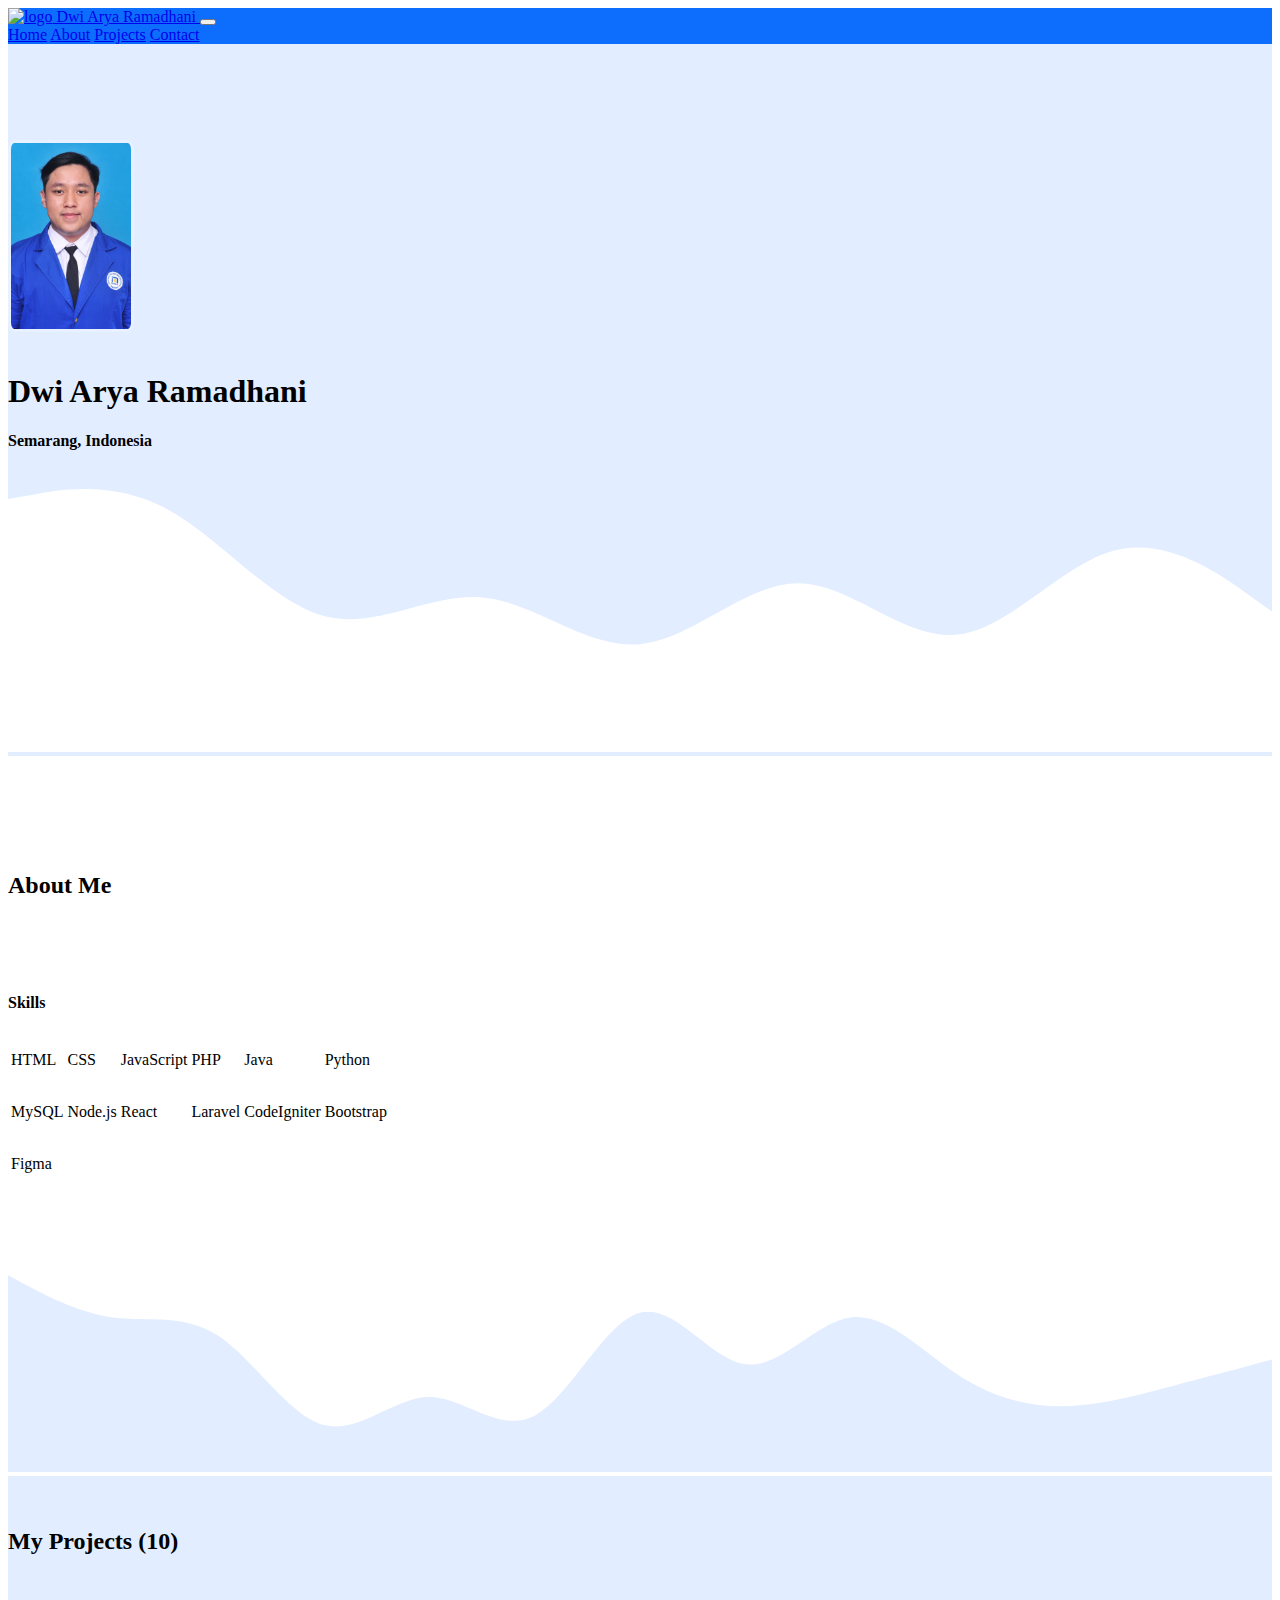
==== commit fb8c95f0: "Update Project 10 - Index, Script, JSON, Images" ====
--- a/index.html
+++ b/index.html
@@ -157,7 +157,8 @@
         <div class="container mt-5">
             <div class="row text-center mb-3 justify-content-center">
                 <div class="col">
-                    <h2>My Projects</h2>
+                    <h2>My Projects (<span id="totalProjects">0</span>)</h2>
+
                 </div>
             </div>
             <div class="row justify-content-center">
@@ -229,41 +230,6 @@
                             </div>
                         </a>
                     </div>
-                    <div class="col">
-                        <a href="https://www.instagram.com/aryaramdhni_/" target="_blank"
-                            class="text-decoration-none text-body">
-                            <div class="card h-100" data-aos="zoom-out-up" data-aos-offset="250"
-                                data-aos-duration="1000">
-                                <i class="fa-brands fa-instagram fa-7x text-center m-3"></i>
-                                <div class="card-body text-center">
-                                    <h5 class="card-title">Instagram</h5>
-                                </div>
-                            </div>
-                        </a>
-                    </div>
-                    <div class="col">
-                        <a href="https://www.facebook.com/aryaramdhni/" target="_blank"
-                            class="text-decoration-none text-body">
-                            <div class="card h-100" data-aos="zoom-out-up" data-aos-offset="250"
-                                data-aos-duration="1000">
-                                <i class="fa-brands fa-facebook fa-7x text-center m-3"></i>
-                                <div class="card-body text-center">
-                                    <h5 class="card-title">Facebook</h5>
-                                </div>
-                            </div>
-                        </a>
-                    </div>
-                    <div class="col">
-                        <a href="https://discord.gg/xTU55gVqBV" target="_blank" class="text-decoration-none text-body">
-                            <div class="card h-100" data-aos="zoom-out-up" data-aos-offset="250"
-                                data-aos-duration="1000">
-                                <i class="fa-brands fa-discord fa-7x text-center m-3"></i>
-                                <div class="card-body text-center">
-                                    <h5 class="card-title">Discord - dwaryar#9476</h5>
-                                </div>
-                            </div>
-                        </a>
-                    </div>
                 </div>
             </div>
         </div>
